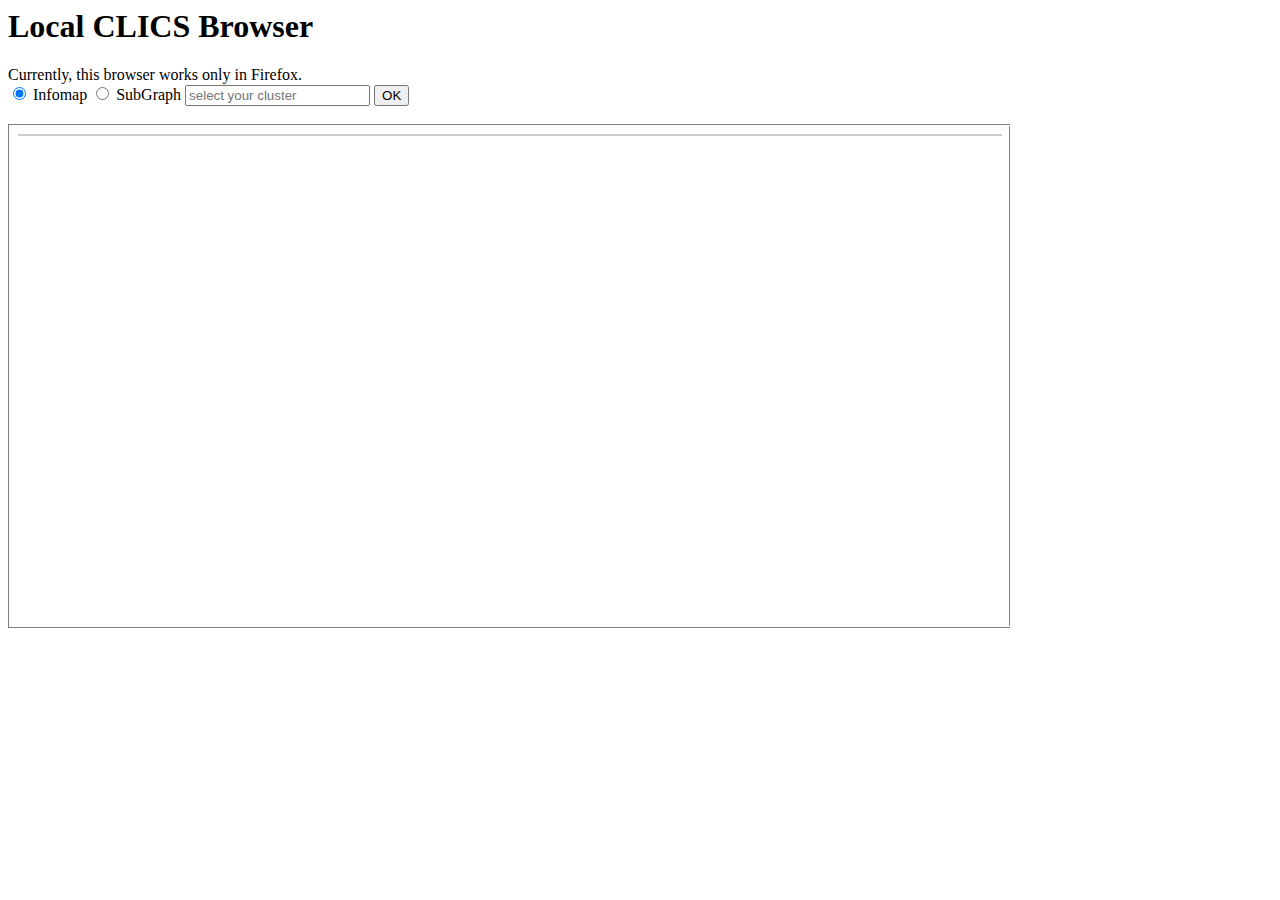
==== src/pyclics/app/index.html @ 7c884edb "moved pyclics to its own repos" ====
<html xmlns="http://www.w3.org/1999/xhtml" xml:lang="en" lang="en"><head>
<title>CLICS</title>

<meta http-equiv="content-type" content="text/html; charset=utf-8">
<meta name="description" content="Cross-Linguistic Colexification">
<meta name="keywords" content="linguistics, historical linguistics,polysemy">
<meta name="resource-type" content="linguistics,historical linguistics">
<meta name="distribution" content="global">
<meta http-equiv="X-UA-Compatible" content="IE=edge,chrome=1">
<!--<link rel="stylesheet" href="source/clips.css" type="text/css" media="screen">-->
<link rel="stylesheet" href="source/our.css" type="text/css" media="screen"> 
<script type="text/javascript", src="source/infomap-names.js"></script>
<script type="text/javascript", src="source/subgraph-names.js"></script>
<script type="text/javascript", src="source/jquery-latest.js"></script>
<script type="text/javascript", src="source/jquery-ui.js"></script>
<link rel="stylesheet" href="source/jquery-ui.css" />
</head>
<body>
  <h1>Local CLICS Browser</h1>
  Currently, this browser works only in Firefox.<br>
  <input type="radio" checked=checked id="cluster" name="graphtype" value="cluster">
  <label for="cluster">Infomap</label>
  <input type="radio" id="subgraph" name="graphtype" value="subgraph">
  <label for="subgraph">SubGraph</label>
  <input type="text" id="selector" onkeyup="" placeholder="select your cluster"></input>
  <button onclick="change_IFR();">OK</button><br>
  <br>
  <div style="border:1px solid grey;width:1000px;">
    <iframe id="ifr" src="graph.html"
						      style="width:1000px;height:500px;border:1px solid white;overflow:hidden;"></iframe>
  </div><br>
  <script>
function change_IFR(){
  var value, cluster;
  var radios = document.getElementsByName('graphtype');
  for (var i=0; i<radios.length; i++) {
    if (radios[i].checked) {
      value = radios[i].value;
      break;
    }
  }
  if (value == 'cluster'){
    cluster = INFO[document.getElementById('selector').value];
  }
  else {
    cluster = SUBG[document.getElementById('selector').value];
  }
  document.getElementById('ifr').src = 'graph.html?'+cluster;

}
$(function() {
  $("#selector").autocomplete({source: Object.keys(INFO)});
});
  </script>

</body>
</html>
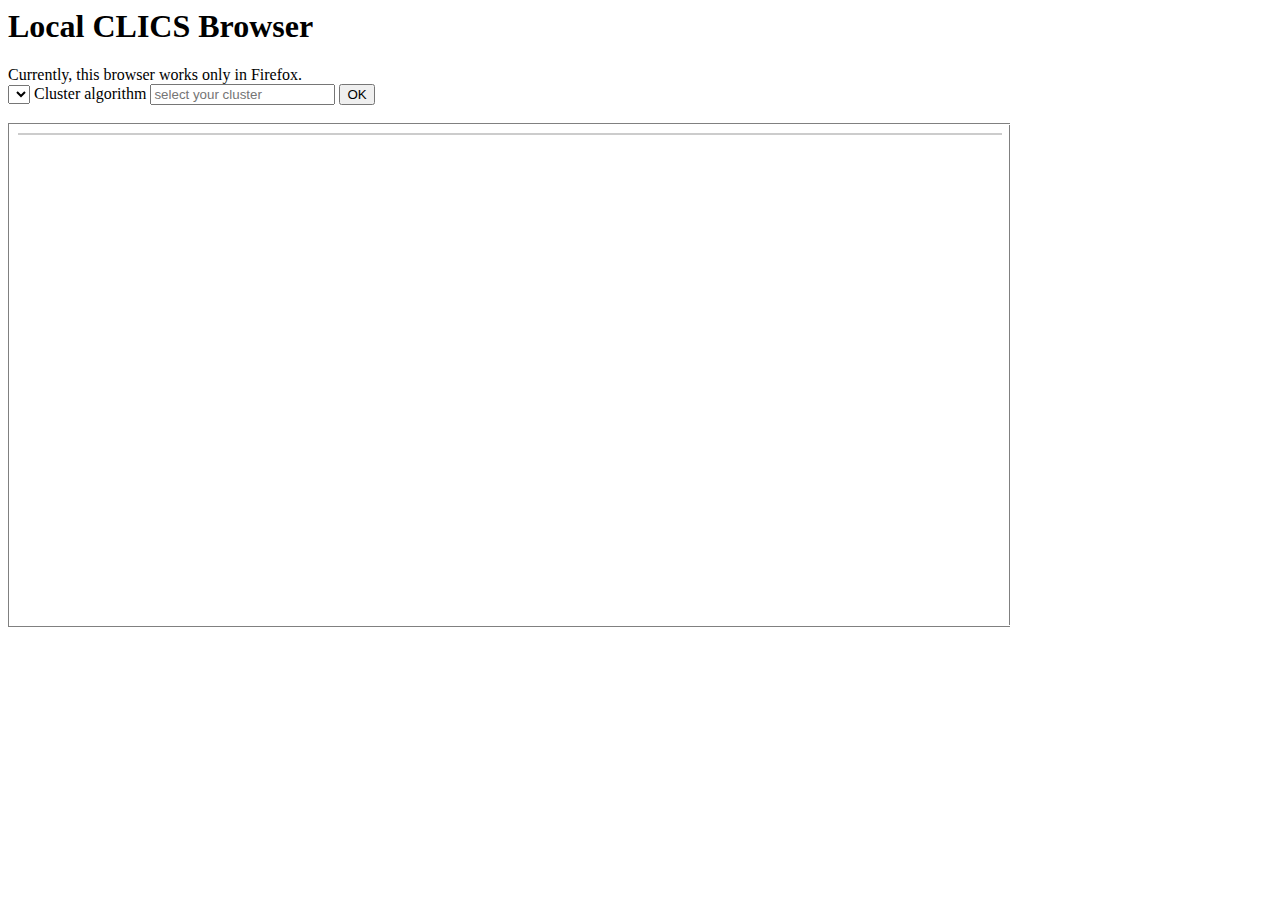
==== commit 4d5ffa6d: "refactor js app to handle arbitrary clusters" ====
--- a/src/pyclics/app/index.html
+++ b/src/pyclics/app/index.html
@@ -1,57 +1,50 @@
-<html xmlns="http://www.w3.org/1999/xhtml" xml:lang="en" lang="en"><head>
-<title>CLICS</title>
+<html lang="en">
+<head>
+    <title>CLICS</title>
 
-<meta http-equiv="content-type" content="text/html; charset=utf-8">
-<meta name="description" content="Cross-Linguistic Colexification">
-<meta name="keywords" content="linguistics, historical linguistics,polysemy">
-<meta name="resource-type" content="linguistics,historical linguistics">
-<meta name="distribution" content="global">
-<meta http-equiv="X-UA-Compatible" content="IE=edge,chrome=1">
-<!--<link rel="stylesheet" href="source/clips.css" type="text/css" media="screen">-->
-<link rel="stylesheet" href="source/our.css" type="text/css" media="screen"> 
-<script type="text/javascript", src="source/infomap-names.js"></script>
-<script type="text/javascript", src="source/subgraph-names.js"></script>
-<script type="text/javascript", src="source/jquery-latest.js"></script>
-<script type="text/javascript", src="source/jquery-ui.js"></script>
-<link rel="stylesheet" href="source/jquery-ui.css" />
+    <meta http-equiv="content-type" content="text/html; charset=utf-8">
+    <meta name="description" content="Cross-Linguistic Colexification">
+    <meta name="keywords" content="linguistics, historical linguistics,polysemy">
+    <meta name="resource-type" content="linguistics,historical linguistics">
+    <meta name="distribution" content="global">
+    <meta http-equiv="X-UA-Compatible" content="IE=edge,chrome=1">
+    <link rel="stylesheet" href="source/our.css" type="text/css" media="screen">
+    <script type="text/javascript" , src="source/cluster-names.js"></script>
+    <script type="text/javascript" , src="source/jquery-latest.js"></script>
+    <script type="text/javascript" , src="source/jquery-ui.js"></script>
+    <link rel="stylesheet" href="source/jquery-ui.css"/>
 </head>
 <body>
-  <h1>Local CLICS Browser</h1>
-  Currently, this browser works only in Firefox.<br>
-  <input type="radio" checked=checked id="cluster" name="graphtype" value="cluster">
-  <label for="cluster">Infomap</label>
-  <input type="radio" id="subgraph" name="graphtype" value="subgraph">
-  <label for="subgraph">SubGraph</label>
-  <input type="text" id="selector" onkeyup="" placeholder="select your cluster"></input>
-  <button onclick="change_IFR();">OK</button><br>
-  <br>
-  <div style="border:1px solid grey;width:1000px;">
+<h1>Local CLICS Browser</h1>
+Currently, this browser works only in Firefox.<br>
+<select id="graphtype"> </select>
+<label for="graphtype">Cluster algorithm</label>
+<input type="text" id="selector" onkeyup="" placeholder="select your cluster"> </input>
+<button id="submit">OK</button>
+<br>
+<br>
+<div style="border:1px solid grey;width:1000px;">
     <iframe id="ifr" src="graph.html"
-						      style="width:1000px;height:500px;border:1px solid white;overflow:hidden;"></iframe>
-  </div><br>
-  <script>
-function change_IFR(){
-  var value, cluster;
-  var radios = document.getElementsByName('graphtype');
-  for (var i=0; i<radios.length; i++) {
-    if (radios[i].checked) {
-      value = radios[i].value;
-      break;
-    }
-  }
-  if (value == 'cluster'){
-    cluster = INFO[document.getElementById('selector').value];
-  }
-  else {
-    cluster = SUBG[document.getElementById('selector').value];
-  }
-  document.getElementById('ifr').src = 'graph.html?'+cluster;
-
-}
-$(function() {
-  $("#selector").autocomplete({source: Object.keys(INFO)});
-});
-  </script>
-
+            style="width:1000px;height:500px;border:1px solid white;overflow:hidden;"></iframe>
+</div>
+<br>
+<script>
+    $(function () {
+        var graphtype = $("#graphtype");
+        $("#submit").click(function () {
+            var gt = $("#graphtype").val();
+            document.getElementById('ifr').src = 'graph.html?' + gt + '/' + CLUSTERS[gt][$('#selector').val()];
+        });
+        graphtype.change(function () {
+            $("#selector").autocomplete({source: Object.keys(CLUSTERS[$(this).val()])});
+        });
+        for (key in CLUSTERS) {
+            if (CLUSTERS.hasOwnProperty(key)) {
+                graphtype.append('<option value="' + key + '">' + key + '</option>');
+            }
+        }
+        $("#selector").autocomplete({source: Object.keys(CLUSTERS[graphtype.val()])});
+    });
+</script>
 </body>
 </html>
